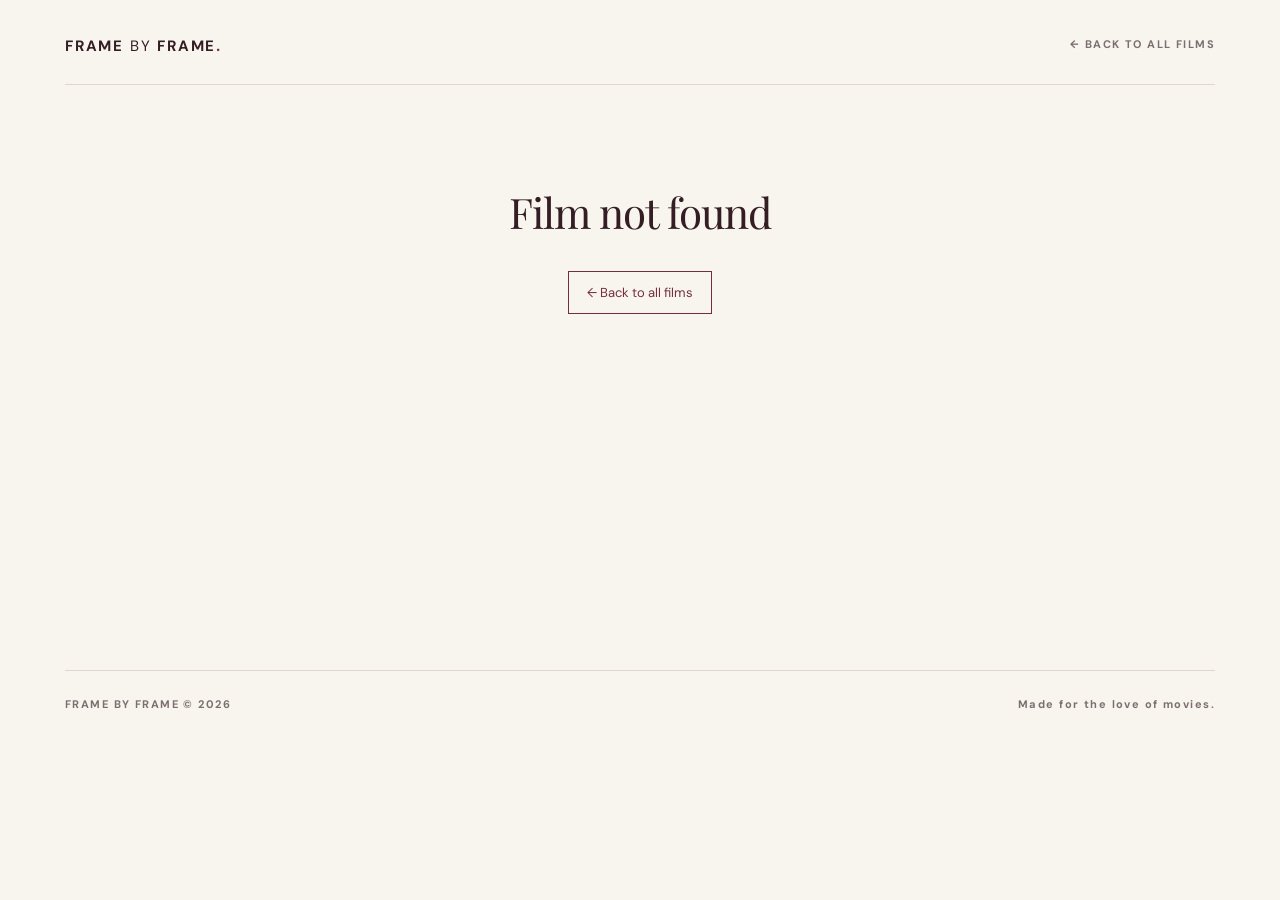
==== movie.html @ a1cfa30f "Initial commit - Frame by Frame film journal" ====
<!doctype html>
<html lang="zh-Hant"><head><meta charset="utf-8"><meta name="viewport" content="width=device-width,initial-scale=1"><meta name="description" content="Frame by Frame 電影日記詳情"><title>Film Review | Frame by Frame</title><link rel="stylesheet" href="css/style.css"></head><body><header class="site-header wrap"><a class="brand" href="index.html">FRAME <span>BY</span> FRAME<span class="brand-dot">.</span></a><a class="back-nav" href="index.html">← BACK TO ALL FILMS</a></header><main class="wrap"><div id="detail" class="detail"><p class="status">正在載入電影資料…</p></div></main><footer class="footer wrap"><span>FRAME BY FRAME © 2026</span><span>Made for the love of movies.</span></footer><script defer src="js/movie.js"></script></body></html>
---- css/style.css ----
@import url('https://fonts.googleapis.com/css2?family=DM+Sans:wght@400;500;600;700&family=Playfair+Display:ital,wght@0,400;0,500;0,600;1,400;1,500&display=swap');
:root{--bg:#f8f5ef;--ink:#341e24;--wine:#752e40;--muted:#7b6f70;--line:#dfd5d1;--card:#ede5dc;--cream:#fffcf8}*{box-sizing:border-box}html{scroll-behavior:smooth}body{margin:0;background:var(--bg);color:var(--ink);font-family:'DM Sans','Noto Sans TC',sans-serif;-webkit-font-smoothing:antialiased}a{color:inherit;text-decoration:none}a:focus-visible,button:focus-visible,input:focus-visible,select:focus-visible{outline:3px solid #ad7884;outline-offset:3px}.wrap{max-width:1150px;width:calc(100% - 72px);margin:auto}.site-header{padding:29px 0 26px;border-bottom:1px solid var(--line);display:flex;align-items:center;justify-content:space-between;gap:16px}.brand{font-weight:700;letter-spacing:.12em;font-size:15px;white-space:nowrap}.brand span{font-weight:400}.brand-dot{color:var(--wine);font-size:22px}.header-note,.back-nav,.eyebrow,.hero-foot,.footer,.sort,.card-meta{font-size:11px;letter-spacing:.13em;font-weight:700}.header-note,.back-nav{color:var(--muted)}.back-nav:hover{color:var(--wine)}.hero{padding-top:85px;padding-bottom:48px}.eyebrow{color:var(--wine);margin:0 0 19px}.hero h1{font-family:'Playfair Display',Georgia,serif;font-size:clamp(48px,7.5vw,100px);line-height:1.04;letter-spacing:-.048em;font-weight:400;margin:0}.hero em{font-weight:400;color:var(--wine)}.intro{line-height:1.95;font-size:15px;max-width:565px;color:#5c5051;margin:32px 0 55px}.hero-foot{display:flex;justify-content:space-between;border-top:1px solid var(--line);padding-top:19px;color:var(--muted)}.collection{padding:40px 0 100px}.section-top{display:flex;justify-content:space-between;align-items:end;gap:24px;margin-bottom:30px}.section-top h2,.detail h1{font-family:'Playfair Display',Georgia,serif;font-weight:400;letter-spacing:-.025em}.section-top h2{font-size:36px;margin:0}.muted{color:var(--muted);font-size:13px}.toolbar{display:flex;justify-content:space-between;align-items:center;gap:15px;border-top:1px solid var(--line);border-bottom:1px solid var(--line);padding:16px 0;margin-bottom:30px}.search input{font:inherit;font-size:14px;background:transparent;border:0;min-width:230px;padding:9px 0;color:var(--ink)}.search input::placeholder{color:#978a89}.sort{display:flex;align-items:center;gap:14px;color:var(--muted)}.sort select{color:var(--ink);font:inherit;font-size:13px;border:0;background:transparent;max-width:210px;padding:9px 3px}.status{color:var(--muted);font-size:14px;min-height:18px}.movie-grid{display:grid;grid-template-columns:repeat(3,minmax(0,1fr));gap:30px}.movie-card{display:block;min-width:0}.movie-card:hover .poster,.movie-card:focus-visible .poster{transform:translateY(-5px);box-shadow:0 18px 30px #341e2418}.poster{width:100%;aspect-ratio:2/3;object-fit:cover;background:var(--card);display:flex;flex-direction:column;justify-content:space-between;padding:22px;overflow:hidden;transition:transform .25s,box-shadow .25s}.poster-top{display:flex;justify-content:space-between;gap:8px;color:#7c5e60;font-size:10px;letter-spacing:.16em;font-weight:700}.poster-art{display:flex;align-items:center;flex:1;justify-content:center;text-align:center}.poster-art span{font-family:'Playfair Display',Georgia,serif;font-size:clamp(27px,3.2vw,48px);font-weight:400;line-height:1.08;letter-spacing:-.035em;overflow-wrap:anywhere}.poster-bottom{font-size:10px;font-weight:700;letter-spacing:.16em;color:#987c80;text-align:right}.poster[data-tone="1"]{background:#e7dce1}.poster[data-tone="2"]{background:#d8dde0}.poster[data-tone="0"]{background:#e9e1d5}.card-meta{color:var(--muted);margin-top:18px}.card-title{font-family:'Playfair Display',Georgia,serif;font-weight:500;font-size:25px;line-height:1.2;margin:7px 0 10px}.rating{color:var(--wine);font-weight:700;font-size:14px}.rating small{font-weight:400;color:var(--muted)}.card-review{line-height:1.75;font-size:13px;color:#6b5b5c;margin:10px 0 0}.footer{border-top:1px solid var(--line);color:var(--muted);display:flex;justify-content:space-between;padding:26px 0 36px}.detail{padding:65px 0 95px;min-height:65vh}.detail-head{display:grid;grid-template-columns:minmax(210px,340px) 1fr;gap:60px;align-items:center;margin-bottom:65px}.detail .poster{max-width:340px}.detail h1{font-size:clamp(43px,5.8vw,78px);line-height:1.06;margin:0 0 16px}.detail-genre{color:var(--muted);font-size:13px;letter-spacing:.06em;margin:0 0 27px}.detail-score{display:flex;align-items:baseline;gap:10px;margin:0 0 23px}.detail-score strong{font-family:'Playfair Display',Georgia,serif;color:var(--wine);font-size:64px;font-weight:400}.detail-score span{color:var(--muted);font-size:13px}.detail-tagline{font-family:'Playfair Display',Georgia,serif;font-size:22px;line-height:1.6;color:#675258}.detail-sections{max-width:780px;margin-left:auto}.detail-section{border-top:1px solid var(--line);padding:28px 0 33px;display:grid;grid-template-columns:175px 1fr;gap:30px}.detail-section h2{font-size:12px;letter-spacing:.12em;text-transform:uppercase;color:var(--wine);margin:6px 0}.detail-section p{margin:0;line-height:2;font-size:15px;white-space:pre-line}.detail-empty{margin:40px 0;text-align:center}.detail-empty h1{font-size:42px}.link-button{display:inline-block;margin-top:20px;border:1px solid var(--wine);color:var(--wine);padding:12px 18px;font-size:13px}.link-button:hover{background:var(--wine);color:white}.sr-only{position:absolute;width:1px;height:1px;overflow:hidden;clip:rect(0,0,0,0)}@media(max-width:760px){.wrap{width:calc(100% - 36px)}.site-header{padding:20px 0}.header-note{display:none}.hero{padding-top:64px}.hero h1{font-size:clamp(45px,10vw,70px)}.intro{margin:24px 0 40px}.section-top{align-items:start;flex-direction:column;gap:3px}.collection{padding-bottom:70px}.movie-grid{grid-template-columns:repeat(2,minmax(0,1fr));gap:16px}.card-title{font-size:20px}.poster{padding:14px}.poster-art span{font-size:clamp(22px,4.5vw,35px)}.toolbar{align-items:stretch;flex-direction:column}.search input{width:100%}.sort{justify-content:space-between}.detail{padding-top:40px}.detail-head{grid-template-columns:minmax(110px,180px) 1fr;gap:20px;margin-bottom:35px}.detail h1{font-size:clamp(29px,6vw,48px)}.detail-score strong{font-size:46px}.detail-tagline{font-size:16px}.detail-section{grid-template-columns:1fr;gap:10px;padding:22px 0}.footer{gap:10px;font-size:10px}}@media(max-width:430px){.movie-grid{grid-template-columns:1fr}.poster-art span{font-size:45px}.detail-head{grid-template-columns:1fr}.detail .poster{max-width:220px}.hero-foot{font-size:9px}}
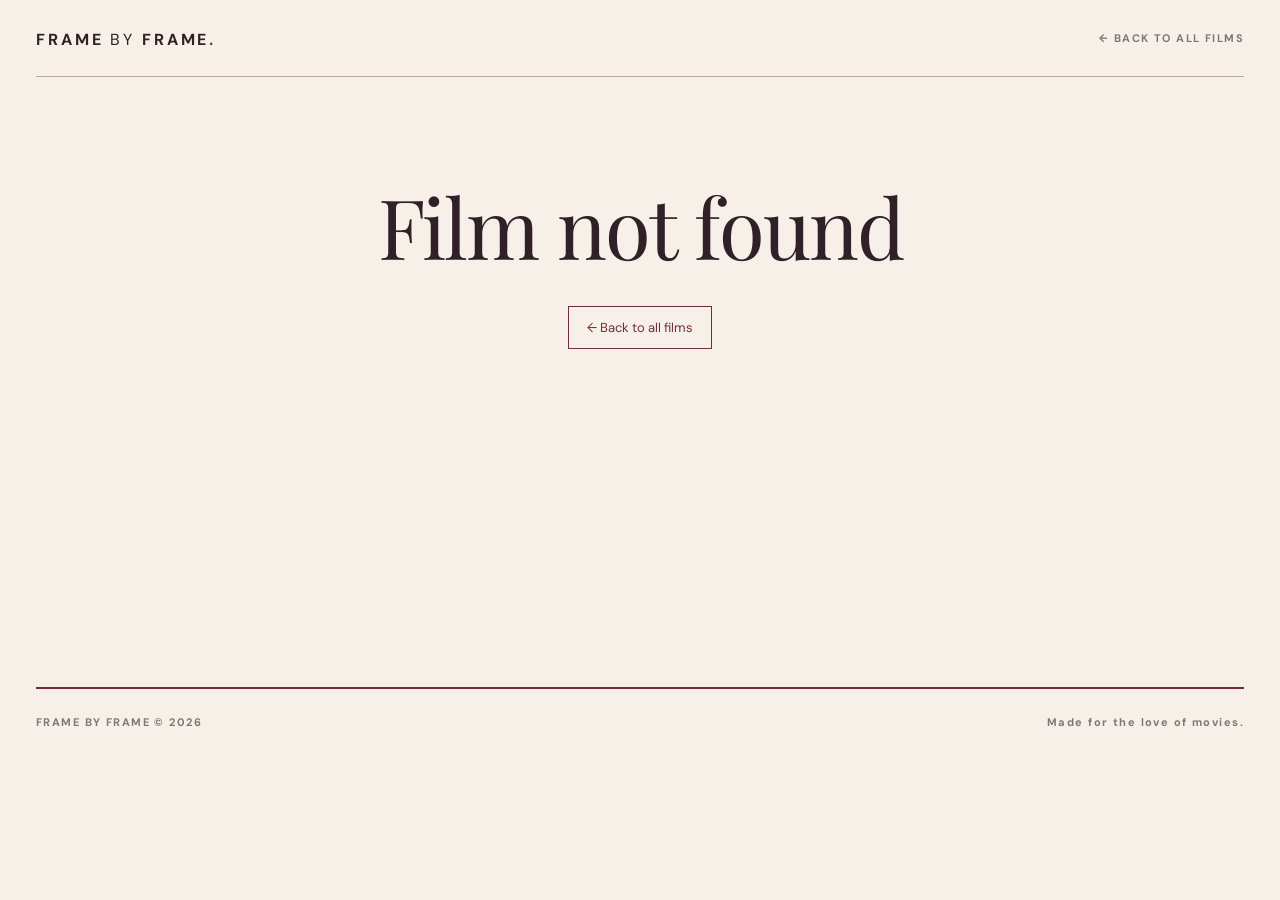
==== commit 0327b09d: "Add files via upload" ====
--- a/movie.html
+++ b/movie.html
@@ -1,2 +1,2 @@
 <!doctype html>
-<html lang="zh-Hant"><head><meta charset="utf-8"><meta name="viewport" content="width=device-width,initial-scale=1"><meta name="description" content="Frame by Frame 電影日記詳情"><title>Film Review | Frame by Frame</title><link rel="stylesheet" href="css/style.css"></head><body><header class="site-header wrap"><a class="brand" href="index.html">FRAME <span>BY</span> FRAME<span class="brand-dot">.</span></a><a class="back-nav" href="index.html">← BACK TO ALL FILMS</a></header><main class="wrap"><div id="detail" class="detail"><p class="status">正在載入電影資料…</p></div></main><footer class="footer wrap"><span>FRAME BY FRAME © 2026</span><span>Made for the love of movies.</span></footer><script defer src="js/movie.js"></script></body></html>+<html lang="zh-Hant"><head><meta charset="utf-8"><meta name="viewport" content="width=device-width,initial-scale=1"><meta name="description" content="Frame by Frame 電影日記詳情"><title>Film Review | Frame by Frame</title><link rel="stylesheet" href="css/style.css?v=2.3"></head><body><header class="site-header wrap"><a class="brand" href="index.html">FRAME <span>BY</span> FRAME<span class="brand-dot">.</span></a><a class="back-nav" href="index.html">← BACK TO ALL FILMS</a></header><main class="wrap"><div id="detail" class="detail"><p class="status">正在載入電影資料…</p></div></main><footer class="footer wrap"><span>FRAME BY FRAME © 2026</span><span>Made for the love of movies.</span></footer><script defer src="js/movie.js?v=2.2"></script></body></html>
--- a/css/style.css
+++ b/css/style.css
@@ -1,2 +1,86 @@
 @import url('https://fonts.googleapis.com/css2?family=DM+Sans:wght@400;500;600;700&family=Playfair+Display:ital,wght@0,400;0,500;0,600;1,400;1,500&display=swap');
 :root{--bg:#f8f5ef;--ink:#341e24;--wine:#752e40;--muted:#7b6f70;--line:#dfd5d1;--card:#ede5dc;--cream:#fffcf8}*{box-sizing:border-box}html{scroll-behavior:smooth}body{margin:0;background:var(--bg);color:var(--ink);font-family:'DM Sans','Noto Sans TC',sans-serif;-webkit-font-smoothing:antialiased}a{color:inherit;text-decoration:none}a:focus-visible,button:focus-visible,input:focus-visible,select:focus-visible{outline:3px solid #ad7884;outline-offset:3px}.wrap{max-width:1150px;width:calc(100% - 72px);margin:auto}.site-header{padding:29px 0 26px;border-bottom:1px solid var(--line);display:flex;align-items:center;justify-content:space-between;gap:16px}.brand{font-weight:700;letter-spacing:.12em;font-size:15px;white-space:nowrap}.brand span{font-weight:400}.brand-dot{color:var(--wine);font-size:22px}.header-note,.back-nav,.eyebrow,.hero-foot,.footer,.sort,.card-meta{font-size:11px;letter-spacing:.13em;font-weight:700}.header-note,.back-nav{color:var(--muted)}.back-nav:hover{color:var(--wine)}.hero{padding-top:85px;padding-bottom:48px}.eyebrow{color:var(--wine);margin:0 0 19px}.hero h1{font-family:'Playfair Display',Georgia,serif;font-size:clamp(48px,7.5vw,100px);line-height:1.04;letter-spacing:-.048em;font-weight:400;margin:0}.hero em{font-weight:400;color:var(--wine)}.intro{line-height:1.95;font-size:15px;max-width:565px;color:#5c5051;margin:32px 0 55px}.hero-foot{display:flex;justify-content:space-between;border-top:1px solid var(--line);padding-top:19px;color:var(--muted)}.collection{padding:40px 0 100px}.section-top{display:flex;justify-content:space-between;align-items:end;gap:24px;margin-bottom:30px}.section-top h2,.detail h1{font-family:'Playfair Display',Georgia,serif;font-weight:400;letter-spacing:-.025em}.section-top h2{font-size:36px;margin:0}.muted{color:var(--muted);font-size:13px}.toolbar{display:flex;justify-content:space-between;align-items:center;gap:15px;border-top:1px solid var(--line);border-bottom:1px solid var(--line);padding:16px 0;margin-bottom:30px}.search input{font:inherit;font-size:14px;background:transparent;border:0;min-width:230px;padding:9px 0;color:var(--ink)}.search input::placeholder{color:#978a89}.sort{display:flex;align-items:center;gap:14px;color:var(--muted)}.sort select{color:var(--ink);font:inherit;font-size:13px;border:0;background:transparent;max-width:210px;padding:9px 3px}.status{color:var(--muted);font-size:14px;min-height:18px}.movie-grid{display:grid;grid-template-columns:repeat(3,minmax(0,1fr));gap:30px}.movie-card{display:block;min-width:0}.movie-card:hover .poster,.movie-card:focus-visible .poster{transform:translateY(-5px);box-shadow:0 18px 30px #341e2418}.poster{width:100%;aspect-ratio:2/3;object-fit:cover;background:var(--card);display:flex;flex-direction:column;justify-content:space-between;padding:22px;overflow:hidden;transition:transform .25s,box-shadow .25s}.poster-top{display:flex;justify-content:space-between;gap:8px;color:#7c5e60;font-size:10px;letter-spacing:.16em;font-weight:700}.poster-art{display:flex;align-items:center;flex:1;justify-content:center;text-align:center}.poster-art span{font-family:'Playfair Display',Georgia,serif;font-size:clamp(27px,3.2vw,48px);font-weight:400;line-height:1.08;letter-spacing:-.035em;overflow-wrap:anywhere}.poster-bottom{font-size:10px;font-weight:700;letter-spacing:.16em;color:#987c80;text-align:right}.poster[data-tone="1"]{background:#e7dce1}.poster[data-tone="2"]{background:#d8dde0}.poster[data-tone="0"]{background:#e9e1d5}.card-meta{color:var(--muted);margin-top:18px}.card-title{font-family:'Playfair Display',Georgia,serif;font-weight:500;font-size:25px;line-height:1.2;margin:7px 0 10px}.rating{color:var(--wine);font-weight:700;font-size:14px}.rating small{font-weight:400;color:var(--muted)}.card-review{line-height:1.75;font-size:13px;color:#6b5b5c;margin:10px 0 0}.footer{border-top:1px solid var(--line);color:var(--muted);display:flex;justify-content:space-between;padding:26px 0 36px}.detail{padding:65px 0 95px;min-height:65vh}.detail-head{display:grid;grid-template-columns:minmax(210px,340px) 1fr;gap:60px;align-items:center;margin-bottom:65px}.detail .poster{max-width:340px}.detail h1{font-size:clamp(43px,5.8vw,78px);line-height:1.06;margin:0 0 16px}.detail-genre{color:var(--muted);font-size:13px;letter-spacing:.06em;margin:0 0 27px}.detail-score{display:flex;align-items:baseline;gap:10px;margin:0 0 23px}.detail-score strong{font-family:'Playfair Display',Georgia,serif;color:var(--wine);font-size:64px;font-weight:400}.detail-score span{color:var(--muted);font-size:13px}.detail-tagline{font-family:'Playfair Display',Georgia,serif;font-size:22px;line-height:1.6;color:#675258}.detail-sections{max-width:780px;margin-left:auto}.detail-section{border-top:1px solid var(--line);padding:28px 0 33px;display:grid;grid-template-columns:175px 1fr;gap:30px}.detail-section h2{font-size:12px;letter-spacing:.12em;text-transform:uppercase;color:var(--wine);margin:6px 0}.detail-section p{margin:0;line-height:2;font-size:15px;white-space:pre-line}.detail-empty{margin:40px 0;text-align:center}.detail-empty h1{font-size:42px}.link-button{display:inline-block;margin-top:20px;border:1px solid var(--wine);color:var(--wine);padding:12px 18px;font-size:13px}.link-button:hover{background:var(--wine);color:white}.sr-only{position:absolute;width:1px;height:1px;overflow:hidden;clip:rect(0,0,0,0)}@media(max-width:760px){.wrap{width:calc(100% - 36px)}.site-header{padding:20px 0}.header-note{display:none}.hero{padding-top:64px}.hero h1{font-size:clamp(45px,10vw,70px)}.intro{margin:24px 0 40px}.section-top{align-items:start;flex-direction:column;gap:3px}.collection{padding-bottom:70px}.movie-grid{grid-template-columns:repeat(2,minmax(0,1fr));gap:16px}.card-title{font-size:20px}.poster{padding:14px}.poster-art span{font-size:clamp(22px,4.5vw,35px)}.toolbar{align-items:stretch;flex-direction:column}.search input{width:100%}.sort{justify-content:space-between}.detail{padding-top:40px}.detail-head{grid-template-columns:minmax(110px,180px) 1fr;gap:20px;margin-bottom:35px}.detail h1{font-size:clamp(29px,6vw,48px)}.detail-score strong{font-size:46px}.detail-tagline{font-size:16px}.detail-section{grid-template-columns:1fr;gap:10px;padding:22px 0}.footer{gap:10px;font-size:10px}}@media(max-width:430px){.movie-grid{grid-template-columns:1fr}.poster-art span{font-size:45px}.detail-head{grid-template-columns:1fr}.detail .poster{max-width:220px}.hero-foot{font-size:9px}}
+
+
+/* Frame by Frame 2.0 — collection filters and film-to-film navigation */
+.filter-area{margin:-8px 0 24px;padding:0 0 22px;border-bottom:1px solid var(--line)}
+.filter-heading{display:flex;justify-content:space-between;align-items:center;gap:14px;margin-bottom:15px}
+.filter-heading .eyebrow{margin:0}
+#result-count{font-size:11px;font-weight:700;letter-spacing:.12em;color:var(--muted)}
+.genre-filters{display:flex;gap:8px;flex-wrap:wrap}
+.genre-chip{border:1px solid #d3c5c4;background:transparent;color:var(--wine);padding:9px 15px;border-radius:100px;font:600 12px 'DM Sans',sans-serif;cursor:pointer;transition:background .2s,color .2s,border-color .2s,transform .2s}
+.genre-chip:hover{background:#eee3e1;transform:translateY(-1px)}
+.genre-chip[aria-pressed="true"]{background:var(--wine);color:white;border-color:var(--wine)}
+.movie-card{border-radius:3px;padding-bottom:12px;transition:transform .2s ease}
+.movie-card:hover .card-title,.movie-card:focus-visible .card-title{color:var(--wine)}
+.card-title{transition:color .2s ease}
+.movie-card .poster{border-radius:3px}
+.detail-sections{margin-bottom:65px}
+.film-navigation{border-top:1px solid var(--line);display:grid;grid-template-columns:repeat(2,minmax(0,1fr));gap:20px;padding-top:26px}
+.film-nav-link{display:flex;flex-direction:column;gap:7px;padding:22px 24px;background:#f0e9e2;border:1px solid transparent;min-width:0;transition:border-color .2s,transform .2s,background .2s}
+.film-nav-link:hover{border-color:#b68b91;background:#f5ece9;transform:translateY(-2px)}
+.film-nav-label{font-size:10px;font-weight:700;letter-spacing:.17em;color:var(--wine)}
+.film-nav-link strong{font-family:'Playfair Display',Georgia,serif;font-size:clamp(20px,2.5vw,29px);font-weight:500;line-height:1.22;overflow-wrap:anywhere}
+.film-nav-meta{font-size:12px;color:var(--muted)}
+.film-nav-link.next{text-align:right;align-items:flex-end}
+@media(max-width:760px){.filter-area{margin-top:0}.genre-filters{gap:7px}.genre-chip{padding:8px 11px}.film-navigation{gap:10px}.film-nav-link{padding:16px 13px}}
+@media(max-width:430px){.film-navigation{grid-template-columns:1fr}.film-nav-link.next{text-align:left;align-items:flex-start}}
+@media(prefers-reduced-motion:reduce){.genre-chip,.movie-card,.film-nav-link{transition:none}.genre-chip:hover,.film-nav-link:hover{transform:none}}
+
+
+/* Frame by Frame 2.3 — editorial cinematic visual refresh. Original functionality retained. */
+:root{--bg:#f6f0e8;--ink:#302027;--wine:#712c43;--muted:#827478;--line:#dacbc6;--cream:#fffaf4}
+body{background:var(--bg)}
+.wrap{max-width:1220px}
+.site-header{border-bottom:1px solid #bca8a7;padding-top:23px;padding-bottom:24px}
+.brand{font-size:16px;letter-spacing:.18em}
+.header-note{letter-spacing:.2em;font-size:10px}
+.hero{display:grid;grid-template-columns:minmax(0,1.16fr) minmax(320px,.84fr);gap:clamp(24px,5vw,86px);align-items:center;padding-top:72px;padding-bottom:86px;min-height:690px}
+.hero-copy{min-width:0;display:flex;flex-direction:column;align-items:flex-start}
+.hero .eyebrow{display:flex;gap:12px;align-items:center;font-size:11px;letter-spacing:.16em;white-space:nowrap}
+.eyebrow-line{display:inline-block;width:27px;height:1px;background:currentColor;opacity:.65}
+.hero h1{font-size:clamp(48px,6.3vw,86px);line-height:1.095;letter-spacing:-.058em}
+.hero h1 em{color:var(--wine)}
+.hero .intro{font-size:14px;line-height:2;max-width:490px;margin:32px 0 24px}
+.hero-explore{display:inline-flex;gap:20px;align-items:center;justify-content:space-between;background:var(--wine);color:white;font-weight:700;font-size:11px;letter-spacing:.14em;padding:16px 20px;transition:background .2s,transform .2s}
+.hero-explore:hover{background:#502133;transform:translateY(-2px)}
+.hero-explore span{font-size:20px;font-weight:400}
+.hero-foot{width:100%;margin-top:53px;font-size:10px;letter-spacing:.13em}
+.hero-feature{display:block;position:relative;margin:0 auto;width:min(100%,410px);transform:rotate(2deg);transition:transform .3s}
+.hero-feature:hover{transform:rotate(0deg) translateY(-5px)}
+.feature-picture{position:relative;padding:13px;background:#fdfaf6;box-shadow:15px 18px 0 #e1d4cc, 0 12px 45px #341e241a;border:1px solid #e4d8d0}
+.feature-picture img{display:block;width:100%;aspect-ratio:2/3;object-fit:cover}
+.feature-sticker{position:absolute;left:-23px;top:40px;display:flex;align-items:center;justify-content:center;flex-direction:column;width:94px;height:94px;border-radius:50%;background:var(--wine);color:white;font-size:12px;line-height:1.25;letter-spacing:.1em;text-align:center;font-weight:700;box-shadow:0 7px 18px #38131f3b}
+.feature-sticker span{font-size:19px;font-weight:400}
+.feature-label{display:flex;align-items:center;justify-content:space-between;gap:8px;margin:19px 3px 1px;color:var(--wine);font-size:10px;letter-spacing:.12em;font-weight:700}
+.feature-label strong{color:var(--ink);font-family:'Playfair Display',Georgia,serif;font-size:21px;letter-spacing:0;font-weight:500}
+.collection{background:transparent;padding-top:65px}
+.section-top{border-top:3px double var(--wine);padding-top:24px;margin-bottom:30px}
+.section-top h2{font-size:clamp(34px,4vw,50px)}
+.section-top .muted{text-align:right;line-height:1.6}
+.toolbar{background:transparent;padding-top:18px;padding-bottom:18px;margin-bottom:26px}
+.search{position:relative;flex:1}.search:before{content:'⌕';position:absolute;left:4px;top:0;font-size:24px;color:var(--wine)}
+.search input{padding-left:34px;width:min(100%,400px)}
+.genre-chip{border-radius:2px;background:#fbf7f2;padding:10px 16px;border-color:#d9c9c7}
+.genre-chip:hover{background:#e9dad7}
+.genre-chip[aria-pressed="true"]{box-shadow:3px 3px 0 #b99b9e}
+.movie-grid{grid-template-columns:repeat(2,minmax(0,1fr));gap:25px}
+.movie-card{display:grid;grid-template-columns:42% minmax(0,1fr);grid-template-rows:auto auto auto 1fr;column-gap:23px;align-content:start;background:#fffbf5;border:1px solid #e4d9d2;padding:15px!important;border-radius:0;min-height:305px;box-shadow:0 6px 0 #eae0da;transition:transform .25s,box-shadow .25s,border-color .25s}
+.movie-card:hover,.movie-card:focus-visible{transform:translateY(-5px);border-color:#ae888d;box-shadow:0 14px 20px #361b2217}
+.movie-card .poster{grid-column:1;grid-row:1 / span 4;align-self:stretch;width:100%;height:100%;min-height:282px;aspect-ratio:2/3;object-fit:cover;padding:0;border-radius:0}
+.movie-card .card-meta{grid-column:2;grid-row:1;margin-top:19px;line-height:1.7;font-size:10px;letter-spacing:.1em}
+.movie-card .card-title{grid-column:2;grid-row:2;margin:11px 0 8px;font-size:clamp(23px,2.3vw,33px);line-height:1.18}
+.movie-card .rating{grid-column:2;grid-row:3;font-size:16px;margin-bottom:12px}
+.movie-card .card-review{grid-column:2;grid-row:4;font-family:'Playfair Display',Georgia,serif;font-size:15px;line-height:1.55;align-self:start;color:#675159;margin:0 2px 15px 0;display:-webkit-box;-webkit-line-clamp:5;-webkit-box-orient:vertical;overflow:hidden}
+.movie-card:hover .poster{transform:none;box-shadow:none}
+.detail-head{position:relative;grid-template-columns:minmax(225px,350px) 1fr;gap:clamp(35px,7vw,100px);align-items:center}
+.detail-head .poster{padding:10px;background:var(--cream);border:1px solid #e1d1cc;box-shadow:13px 14px 0 #e1d3cd;max-width:350px}
+.detail h1{font-size:clamp(46px,6.5vw,86px)}
+.detail-score strong{font-size:76px}
+.detail-tagline{max-width:650px}
+.detail-section{border-top-color:#c7b5b4}
+.footer{margin-top:25px;border-top:2px solid var(--wine)}
+@media(max-width:990px){.hero{grid-template-columns:minmax(0,1.1fr) minmax(260px,.9fr);gap:22px;min-height:0;padding-top:62px}.hero h1{font-size:clamp(44px,6vw,70px)}.feature-sticker{width:74px;height:74px;left:-10px;font-size:10px}.movie-card{column-gap:15px;min-height:270px;padding:12px!important}.movie-card .poster{min-height:240px}.movie-card .card-title{font-size:24px}.movie-card .card-review{font-size:13px;-webkit-line-clamp:4}}
+@media(max-width:760px){.hero{grid-template-columns:1fr;padding-top:52px;padding-bottom:70px;gap:40px}.hero h1{font-size:clamp(49px,10vw,80px)}.hero .intro{margin-top:24px}.hero-foot{margin-top:36px}.hero-feature{width:min(75%,335px)}.section-top .muted{text-align:left}.movie-grid{grid-template-columns:1fr;gap:23px}.movie-card{grid-template-columns:minmax(125px,40%) minmax(0,1fr);min-height:265px}.movie-card .poster{min-height:240px}.movie-card .card-title{font-size:clamp(23px,4.3vw,31px)}.detail-head{grid-template-columns:minmax(110px,200px) 1fr;gap:24px}.detail-head .poster{padding:7px;box-shadow:7px 8px 0 #e1d3cd}}
+@media(max-width:430px){.hero .eyebrow{white-space:normal}.hero-feature{width:75%}.feature-label strong{font-size:18px}.feature-label{font-size:9px}.movie-card{grid-template-columns:43% 1fr;gap:12px;padding:10px!important;min-height:232px}.movie-card .poster{min-height:212px}.movie-card .card-meta{font-size:9px;margin-top:6px}.movie-card .card-title{font-size:21px;margin:8px 0}.movie-card .card-review{font-size:12px;-webkit-line-clamp:4}.movie-card .rating{font-size:13px;margin-bottom:7px}.detail-head{grid-template-columns:1fr}.detail-head .poster{max-width:220px}.hero h1{font-size:clamp(45px,11vw,59px)}}
+@media(prefers-reduced-motion:reduce){.hero-feature,.hero-explore,.movie-card{transition:none}.hero-feature:hover,.hero-explore:hover,.movie-card:hover{transform:none}}
